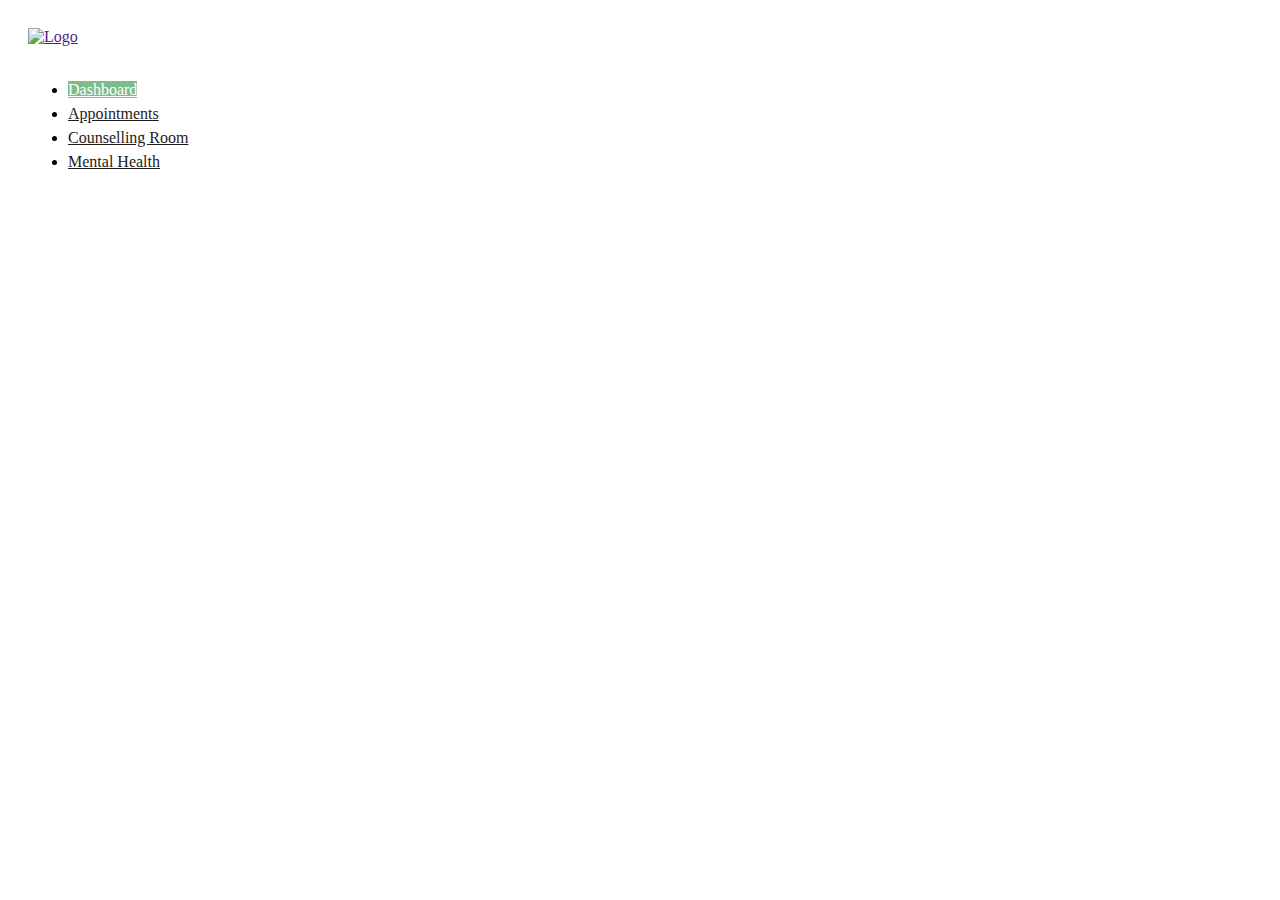
==== user-dashboard.html @ abdb295e "Initial commit" ====
<!DOCTYPE html>
<html lang="en">
<head>
    <meta charset="UTF-8">
    <meta name="viewport" content="width=device-width, initial-scale=1.0">
    <title>Dashboard - Psychological Counselling Online</title>
    <link href="https://cdn.jsdelivr.net/npm/bootstrap@5.3.2/dist/css/bootstrap.min.css" rel="stylesheet" integrity="sha384-T3c6CoIi6uLrA9TneNEoa7RxnatzjcDSCmG1MXxSR1GAsXEV/Dwwykc2MPK8M2HN" crossorigin="anonymous">
    <script src="https://cdn.jsdelivr.net/npm/bootstrap@5.3.2/dist/js/bootstrap.bundle.min.js" integrity="sha384-C6RzsynM9kWDrMNeT87bh95OGNyZPhcTNXj1NW7RuBCsyN/o0jlpcV8Qyq46cDfL" crossorigin="anonymous"></script>
    <script src="https://kit.fontawesome.com/dde239f57c.js" crossorigin="anonymous"></script>
    <link rel="stylesheet" href="assets/css/user-dashboard-styles.css">
</head>
<body>
    <div class="user-dashboard">
        <section class="dashboard-sidebar">
            <div class="sidebar d-flex flex-column flex-shrink-0 bg-light" style="width: 265px;">
                <div class="sidebar-header">
                    <a href="" class="d-flex align-items-center mb-3 mb-md-0 me-md-auto link-dark text-decoration-none">
                      <img src="assets/img/logo.svg" alt="Logo">
                    </a>
                </div>
                <ul class="nav nav-pills flex-column mb-auto">
                    <li class="mb-3">
                      <a href="#" class="px-4 nav-link active">
                          <i class="fa-solid fa-gauge"></i>
                          <span class="nav-title ms-2">Dashboard</span>
                      </a>
                    </li>
                    <li class="mb-3">
                        <a href="#" class="px-4 nav-link">
                            <i class="fa-solid fa-address-card"></i>
                            <span class="nav-title ms-2">Appointments</span>
                        </a>
                    </li>
                    <li class="mb-3">
                        <a href="#" class="px-4 nav-link">
                            <i class="fa fa-users" aria-hidden="true"></i>
                            <span class="nav-title ms-2">Counselling Room</span>
                        </a>
                    </li>
                    <li class="mb-3">
                        <a href="#" class="px-4 nav-link">
                            <i class="fa-solid fa-brain"></i>
                            <span class="nav-title ms-2">Mental Health</span>
                        </a>
                    </li>
                </ul>
              </div>
        </section>
    </div>
</body>
</html>
---- assets/css/user-dashboard-styles.css ----
.sidebar{
    padding: 20px;
}
.sidebar-header{
    margin-bottom: 32px;
}
.sidebar .nav-link{
    color: #1E1B1B;
}
.sidebar .nav-link:hover{
    color: #fff;
    background-color: #7EBC89;
}
.sidebar .nav-link.active{
    color: #fff;
    background-color: #7EBC89;
}
.sidebar .nav-link span.nav-title{
    font-weight: 500;
    line-height: 24px;
}
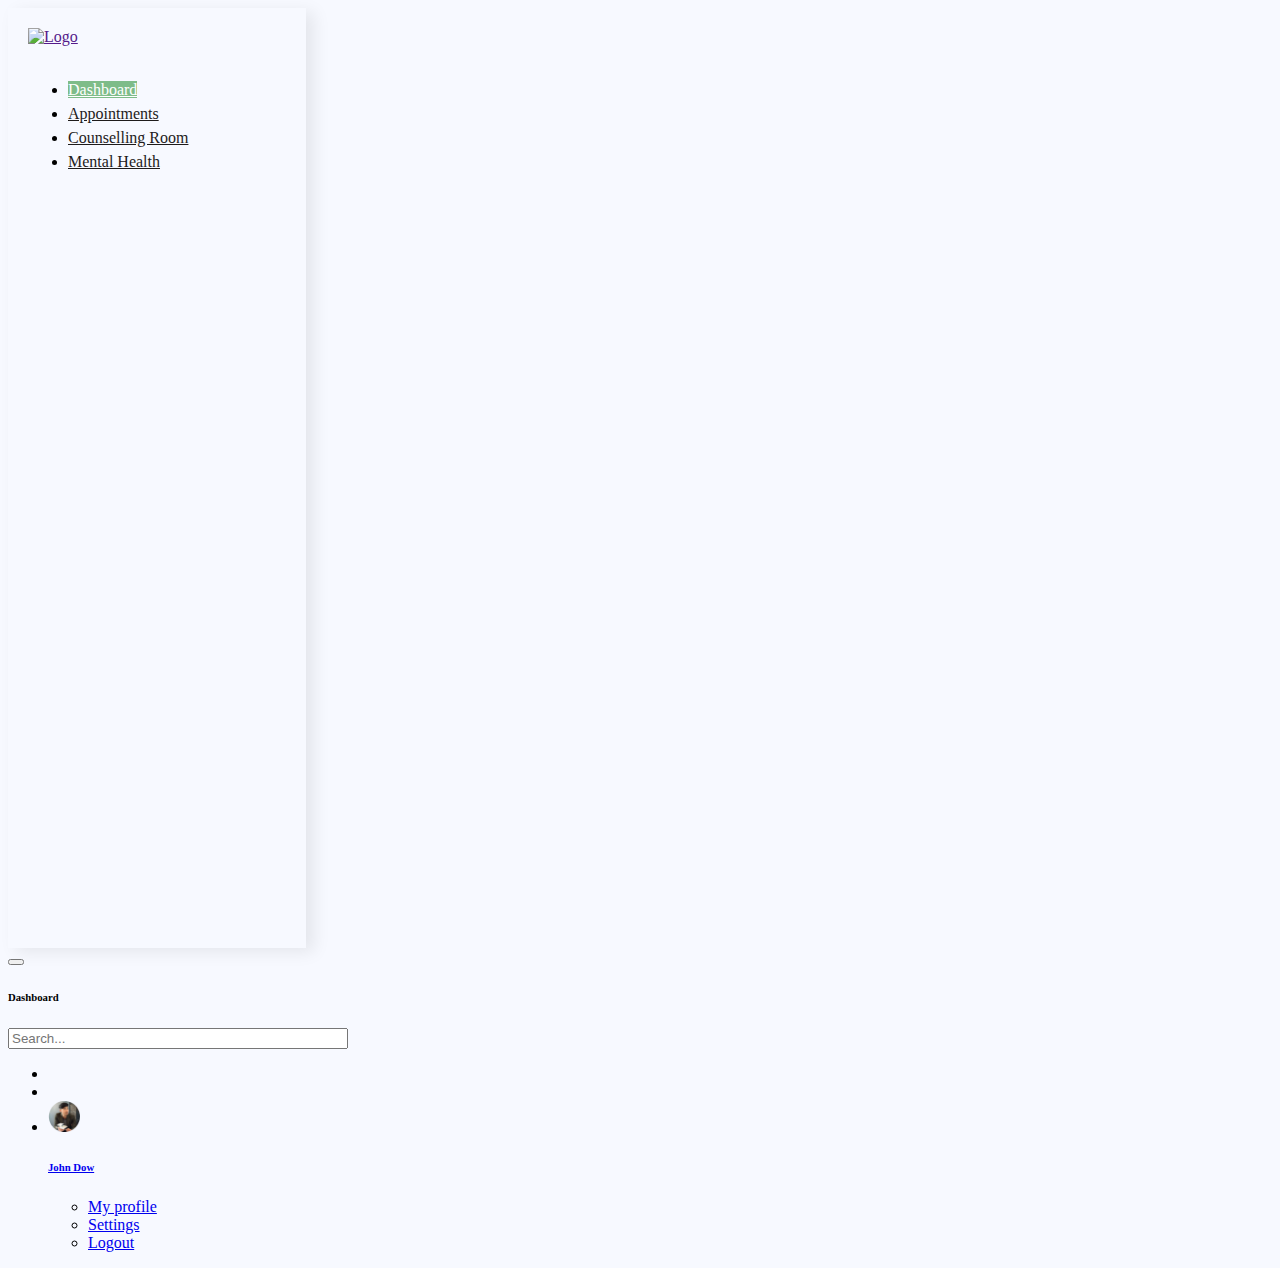
==== commit b154b33e: "Dashboard Header updated" ====
--- a/user-dashboard.html
+++ b/user-dashboard.html
@@ -10,9 +10,9 @@
     <link rel="stylesheet" href="assets/css/user-dashboard-styles.css">
 </head>
 <body>
-    <div class="user-dashboard">
-        <section class="dashboard-sidebar">
-            <div class="sidebar d-flex flex-column flex-shrink-0 bg-light" style="width: 265px;">
+    <div class="user-dashboard d-flex">
+        <section class="dashboard-sidebar" style="width: 298px;">
+            <div class="sidebar d-flex flex-column flex-shrink-0 bg-light">
                 <div class="sidebar-header">
                     <a href="" class="d-flex align-items-center mb-3 mb-md-0 me-md-auto link-dark text-decoration-none">
                       <img src="assets/img/logo.svg" alt="Logo">
@@ -46,6 +46,57 @@
                 </ul>
               </div>
         </section>
+        <section class="container-fluid g-0">
+            <nav id="main-navbar" class="navbar navbar-expand-lg navbar-light bg-white">
+                <!-- Container wrapper -->
+                <div class="container-fluid ">
+                  <!-- Toggle button -->
+                  <button class="navbar-toggler" type="button" data-mdb-toggle="collapse" data-mdb-target="#sidebarMenu" aria-controls="sidebarMenu" aria-expanded="false" aria-label="Toggle navigation">
+                    <i class="fas fa-bars" aria-hidden="true"></i>
+                  </button>
+            
+                  <!-- Brand -->
+                  <h6 class="mb-0 me-5">Dashboard</h6>
+                  <!-- Search form -->
+                  <form class="d-none d-md-flex input-group w-auto my-auto border rounded px-md-4">
+                    <span class="input-group-text border-0 search-icon p-0"><i class="fas fa-search" aria-hidden="true"></i></span>
+                    <input autocomplete="off" type="search" class="form-control rounded border-0" placeholder="Search..." style="min-width: 340px">
+                  </form>
+            
+                  <!-- Right links -->
+                  <ul class="navbar-nav ms-auto d-flex flex-row align-items-center">
+                    <!-- Notification dropdown -->
+                    
+                    <!-- Icon -->
+                    <li class="nav-item">
+                      <a class="nav-link me-3 me-lg-0" href="#">
+                        <i class="fa-solid fa-lg fa-envelope" aria-hidden="true"></i>
+                      </a>
+                    </li>
+                    <!-- Icon -->
+                    <li class="nav-item me-3 me-lg-0">
+                      <a class="nav-link" href="#">
+                        <i class="fa-solid fa-lg fa-bell"></i>
+                      </a>
+                    </li>
+            
+                    <!-- Avatar -->
+                    <li class="nav-item dropdown">
+                      <a class="nav-link dropdown-toggle hidden-arrow d-flex align-items-center" href="#" id="navbarDropdownMenuLink" role="button" data-mdb-toggle="dropdown" aria-expanded="false">
+                        <img src="/assets/img/avatar.png" class="rounded-circle" width="32" alt="" loading="lazy">
+                        <h6 class="usernaem m-0 px-2">John Dow</h6>
+                      </a>
+                      <ul class="dropdown-menu dropdown-menu-end" aria-labelledby="navbarDropdownMenuLink">
+                        <li><a class="dropdown-item" href="#">My profile</a></li>
+                        <li><a class="dropdown-item" href="#">Settings</a></li>
+                        <li><a class="dropdown-item" href="#">Logout</a></li>
+                      </ul>
+                    </li>
+                  </ul>
+                </div>
+                <!-- Container wrapper -->
+              </nav>
+        </section>
     </div>
 </body>
 </html>--- a/assets/css/user-dashboard-styles.css
+++ b/assets/css/user-dashboard-styles.css
@@ -1,4 +1,11 @@
+body{
+    background-color: #F7F9FF;
+}
+.dashboard-sidebar{
+    box-shadow: 8px 4px 16px 0px #00000014;
+}
 .sidebar{
+    height: 100vh;
     padding: 20px;
 }
 .sidebar-header{
@@ -18,4 +25,12 @@
 .sidebar .nav-link span.nav-title{
     font-weight: 500;
     line-height: 24px;
+}
+.search-icon{
+    color: #8C8C8C;
+    background-color: transparent;
+}
+.form-control
+{
+    box-shadow: none !important;
 }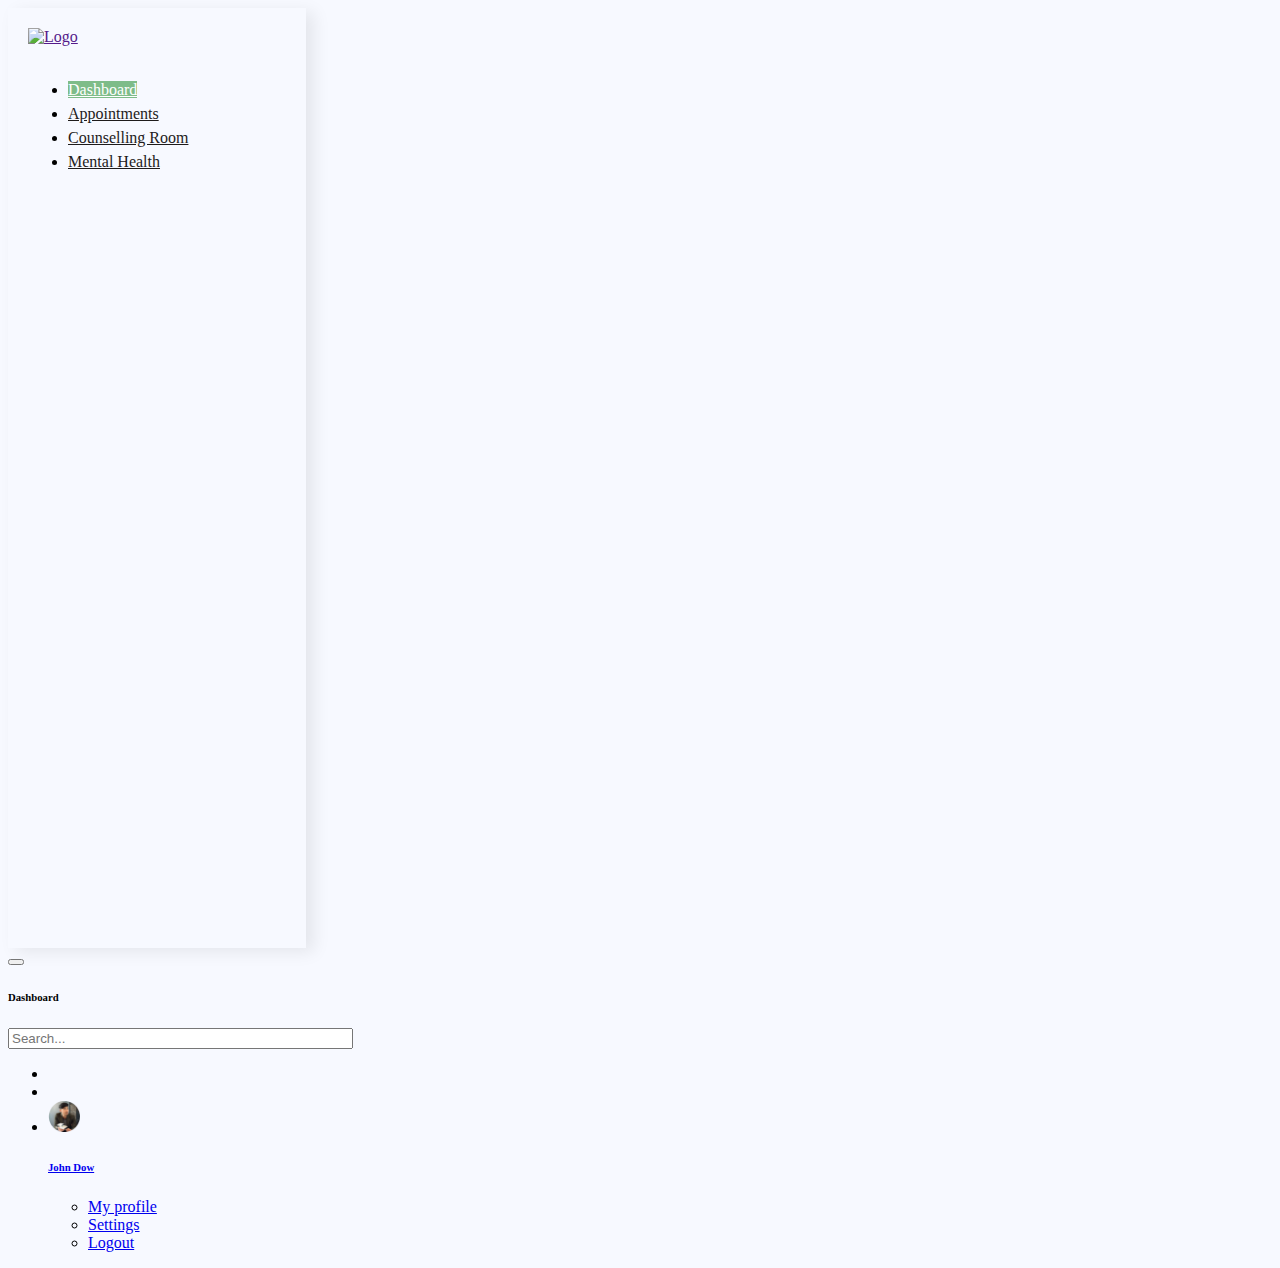
==== commit 1b266f01: "sidebar header modified" ====
--- a/user-dashboard.html
+++ b/user-dashboard.html
@@ -11,7 +11,7 @@
 </head>
 <body>
     <div class="user-dashboard d-flex">
-        <section class="dashboard-sidebar" style="width: 298px;">
+        <section class="dashboard-sidebar d-lg-block d-none" style="width: 298px;">
             <div class="sidebar d-flex flex-column flex-shrink-0 bg-light">
                 <div class="sidebar-header">
                     <a href="" class="d-flex align-items-center mb-3 mb-md-0 me-md-auto link-dark text-decoration-none">
@@ -49,18 +49,18 @@
         <section class="container-fluid g-0">
             <nav id="main-navbar" class="navbar navbar-expand-lg navbar-light bg-white">
                 <!-- Container wrapper -->
-                <div class="container-fluid ">
+                <div class="container-fluid justify-content-start">
                   <!-- Toggle button -->
                   <button class="navbar-toggler" type="button" data-mdb-toggle="collapse" data-mdb-target="#sidebarMenu" aria-controls="sidebarMenu" aria-expanded="false" aria-label="Toggle navigation">
                     <i class="fas fa-bars" aria-hidden="true"></i>
                   </button>
             
                   <!-- Brand -->
-                  <h6 class="mb-0 me-5">Dashboard</h6>
+                  <h6 class="mb-0 ms-2 me-2 me-md-5">Dashboard</h6>
                   <!-- Search form -->
-                  <form class="d-none d-md-flex input-group w-auto my-auto border rounded px-md-4">
+                  <form class="d-none d-md-flex w-auto my-auto border rounded px-lg-4 px-2">
                     <span class="input-group-text border-0 search-icon p-0"><i class="fas fa-search" aria-hidden="true"></i></span>
-                    <input autocomplete="off" type="search" class="form-control rounded border-0" placeholder="Search..." style="min-width: 340px">
+                    <input autocomplete="off" type="search" class="form-control rounded border-0 search-input-field" placeholder="Search...">
                   </form>
             
                   <!-- Right links -->
--- a/assets/css/user-dashboard-styles.css
+++ b/assets/css/user-dashboard-styles.css
@@ -33,4 +33,9 @@
 .form-control
 {
     box-shadow: none !important;
+}
+@media screen and (min-width:992px) {
+    .search-input-field{
+        width: 345px;
+    }
 }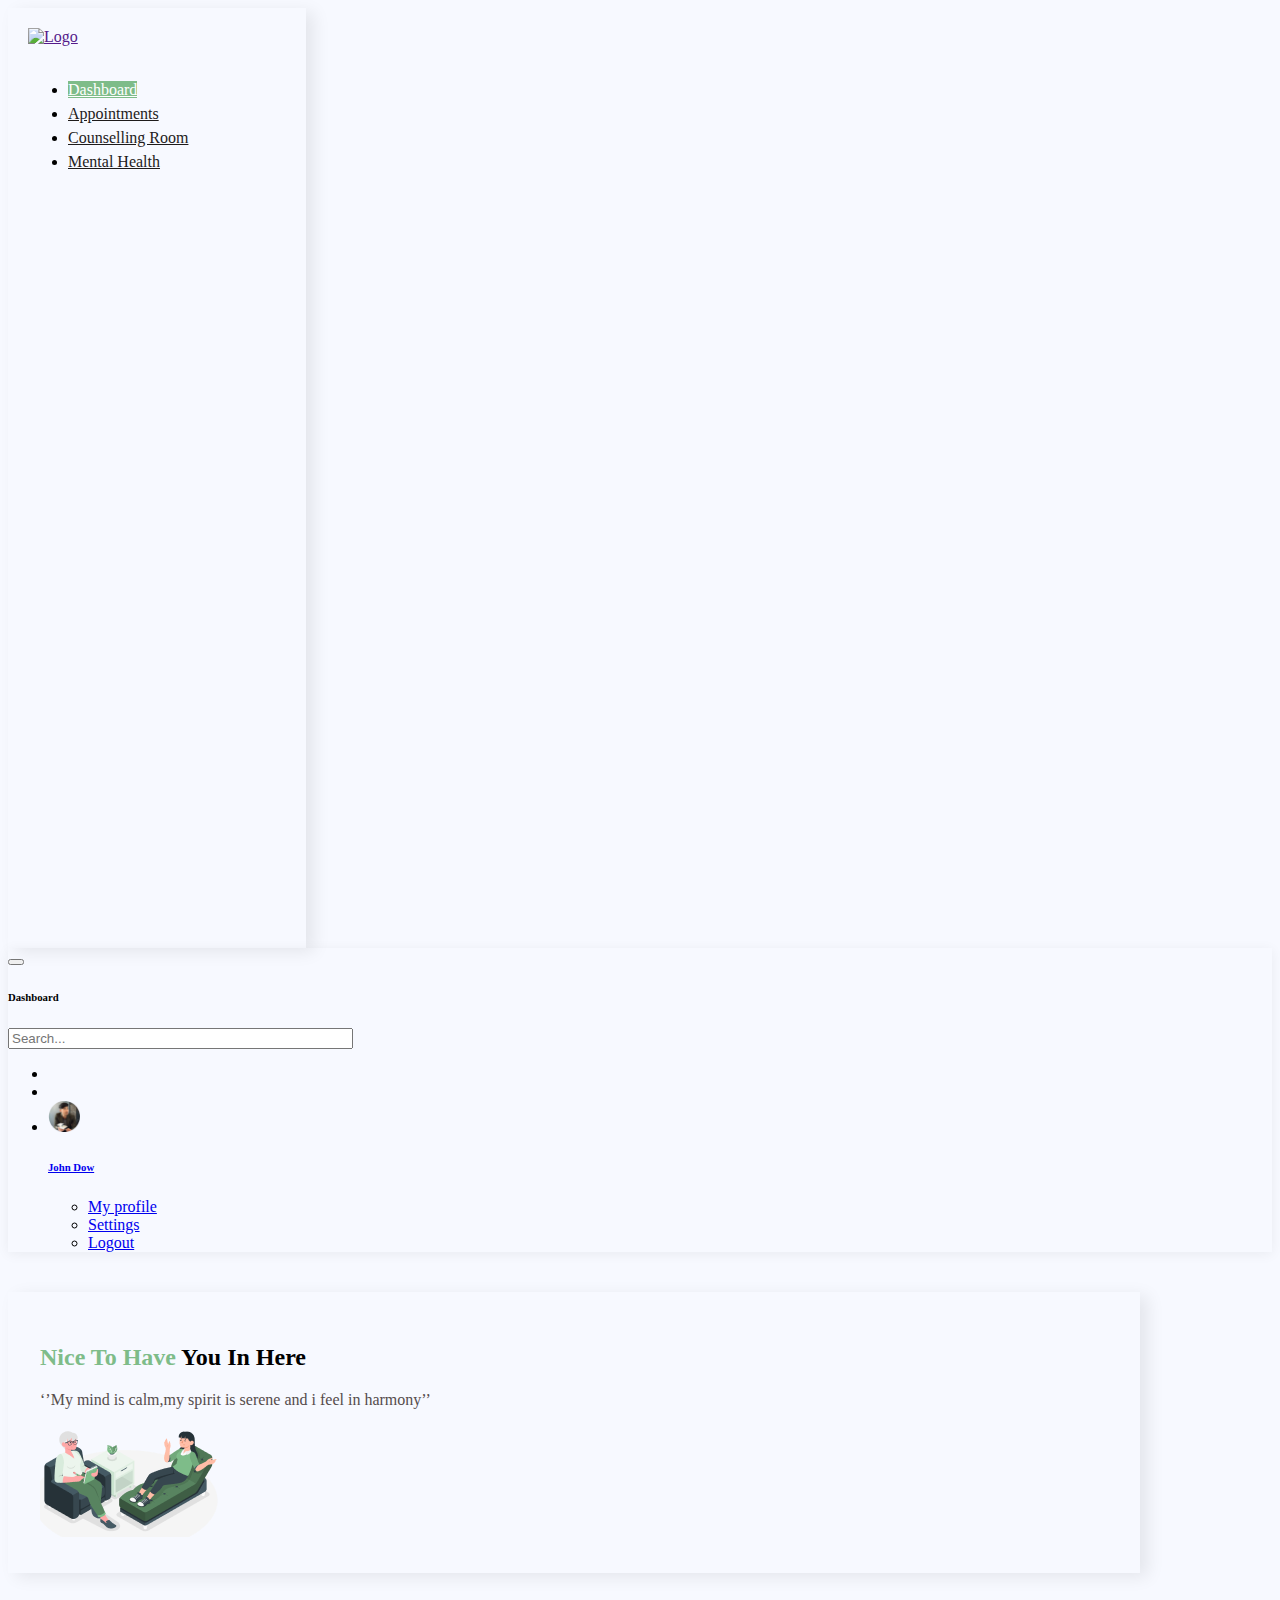
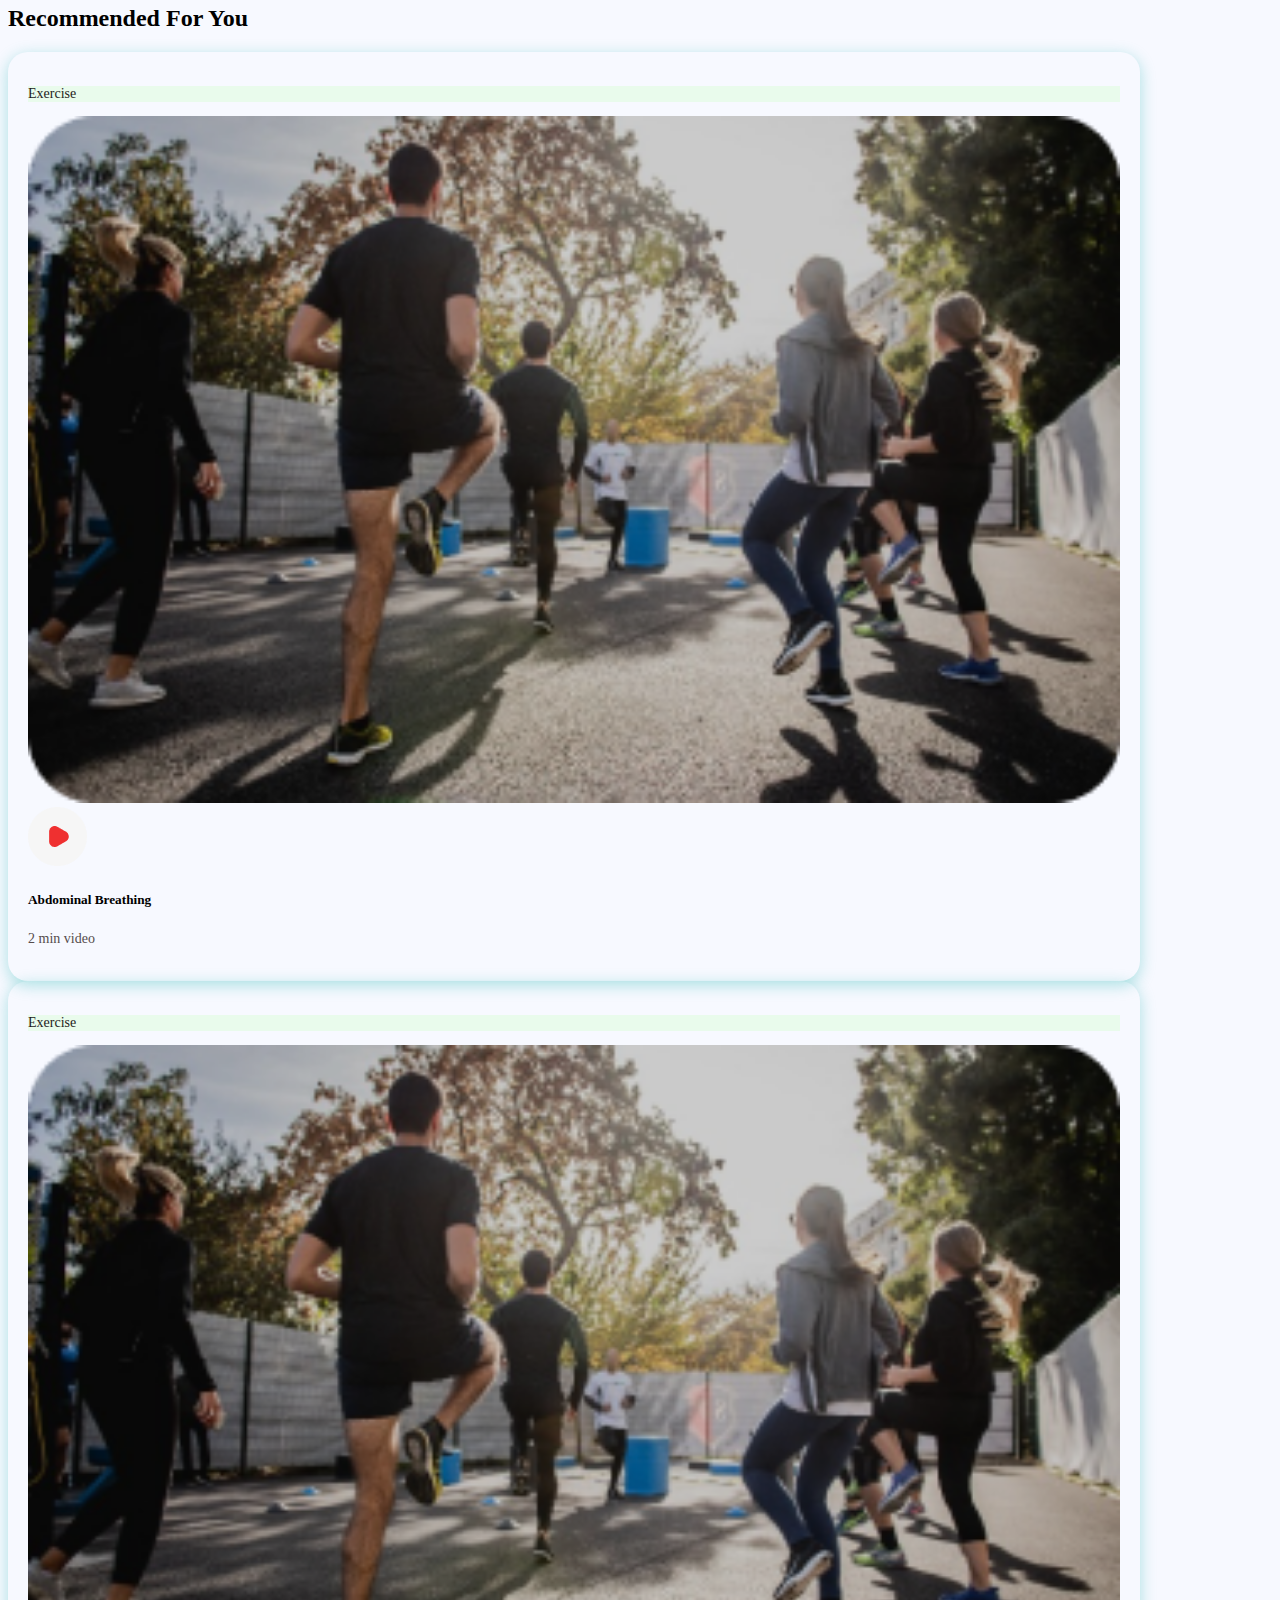
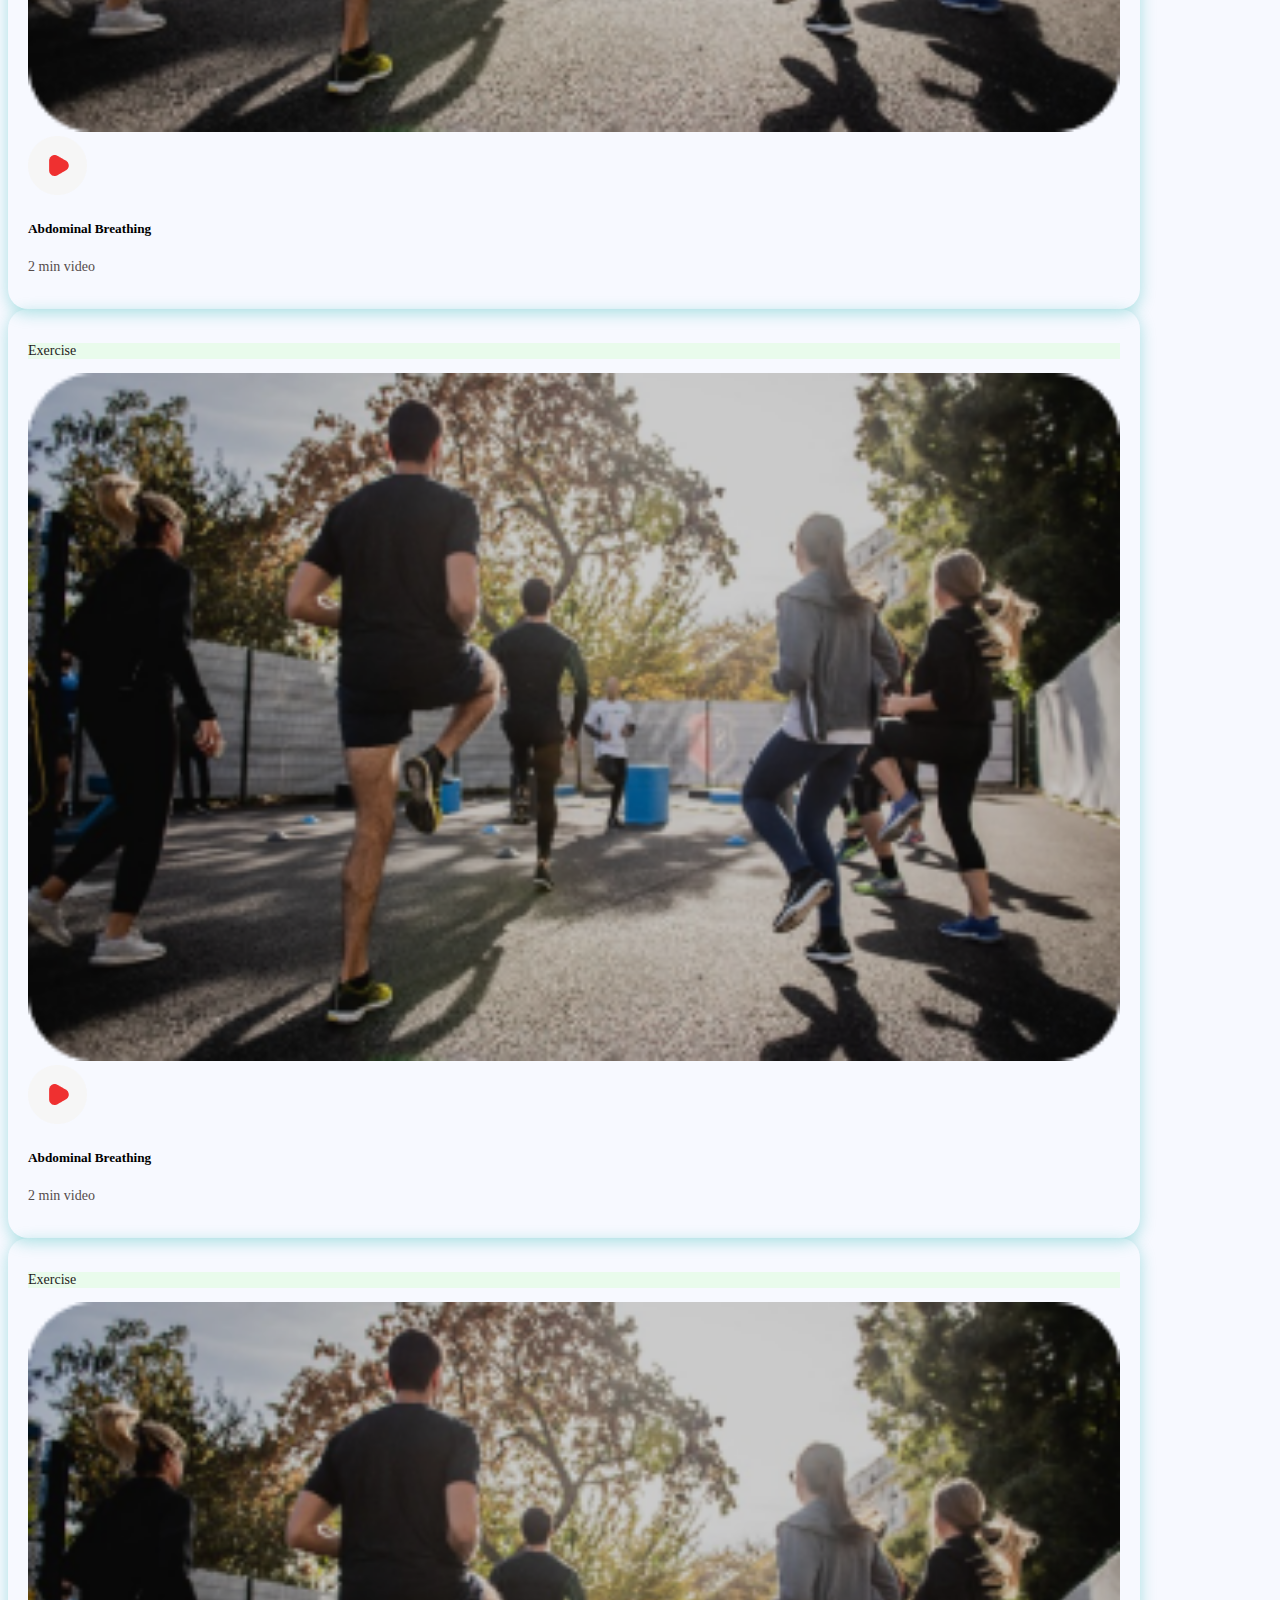
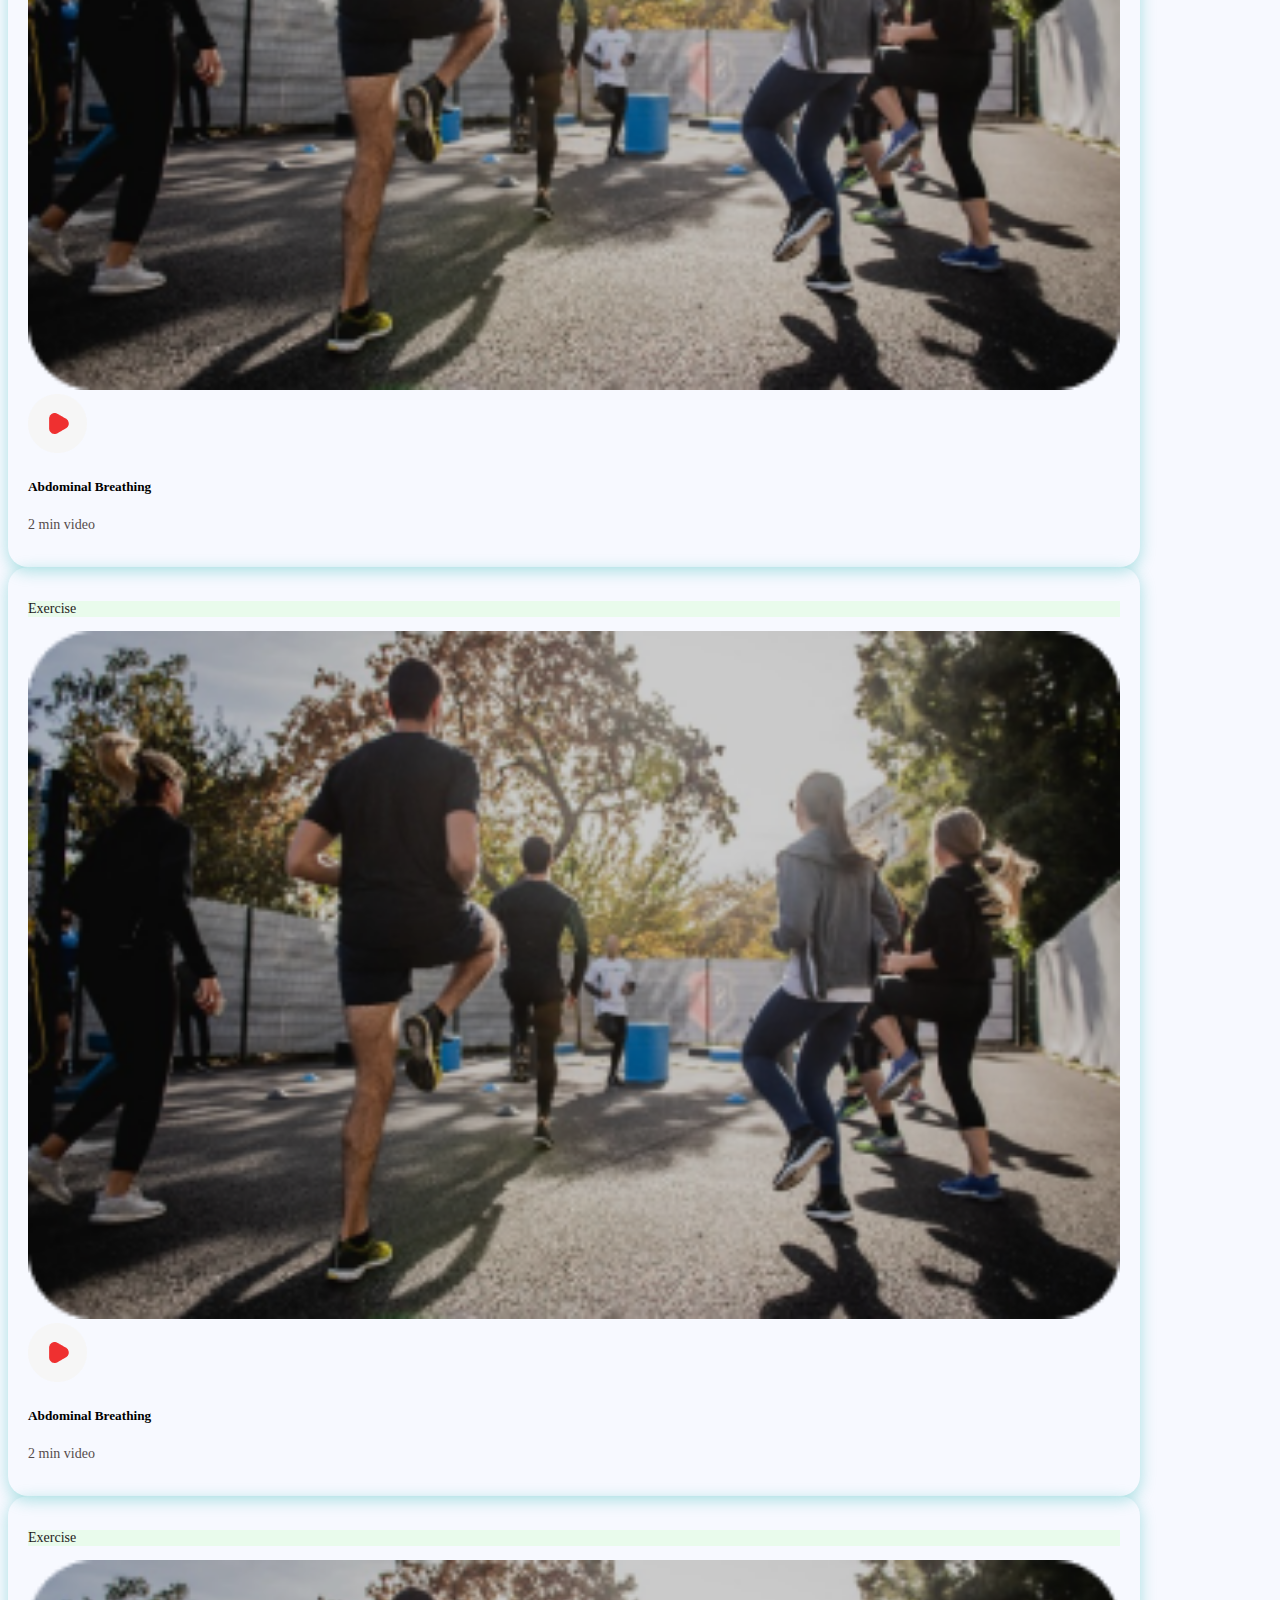
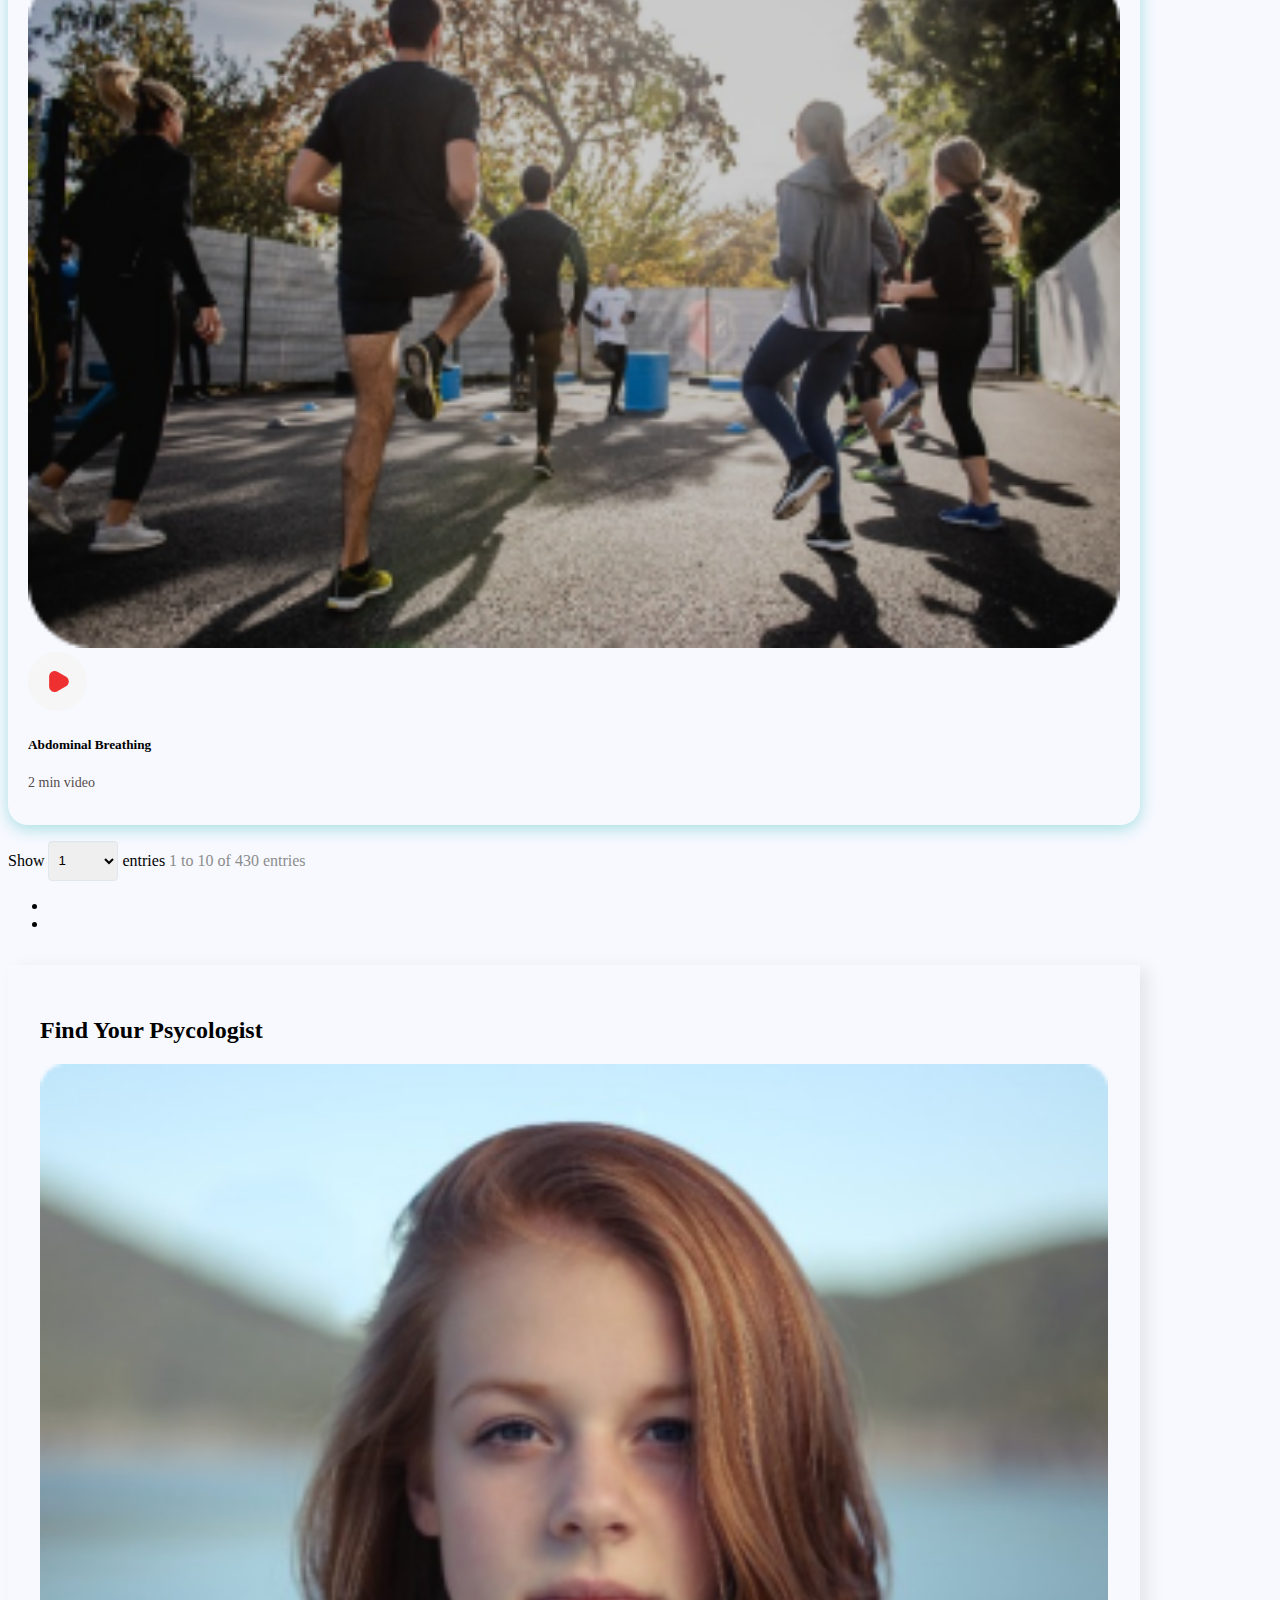
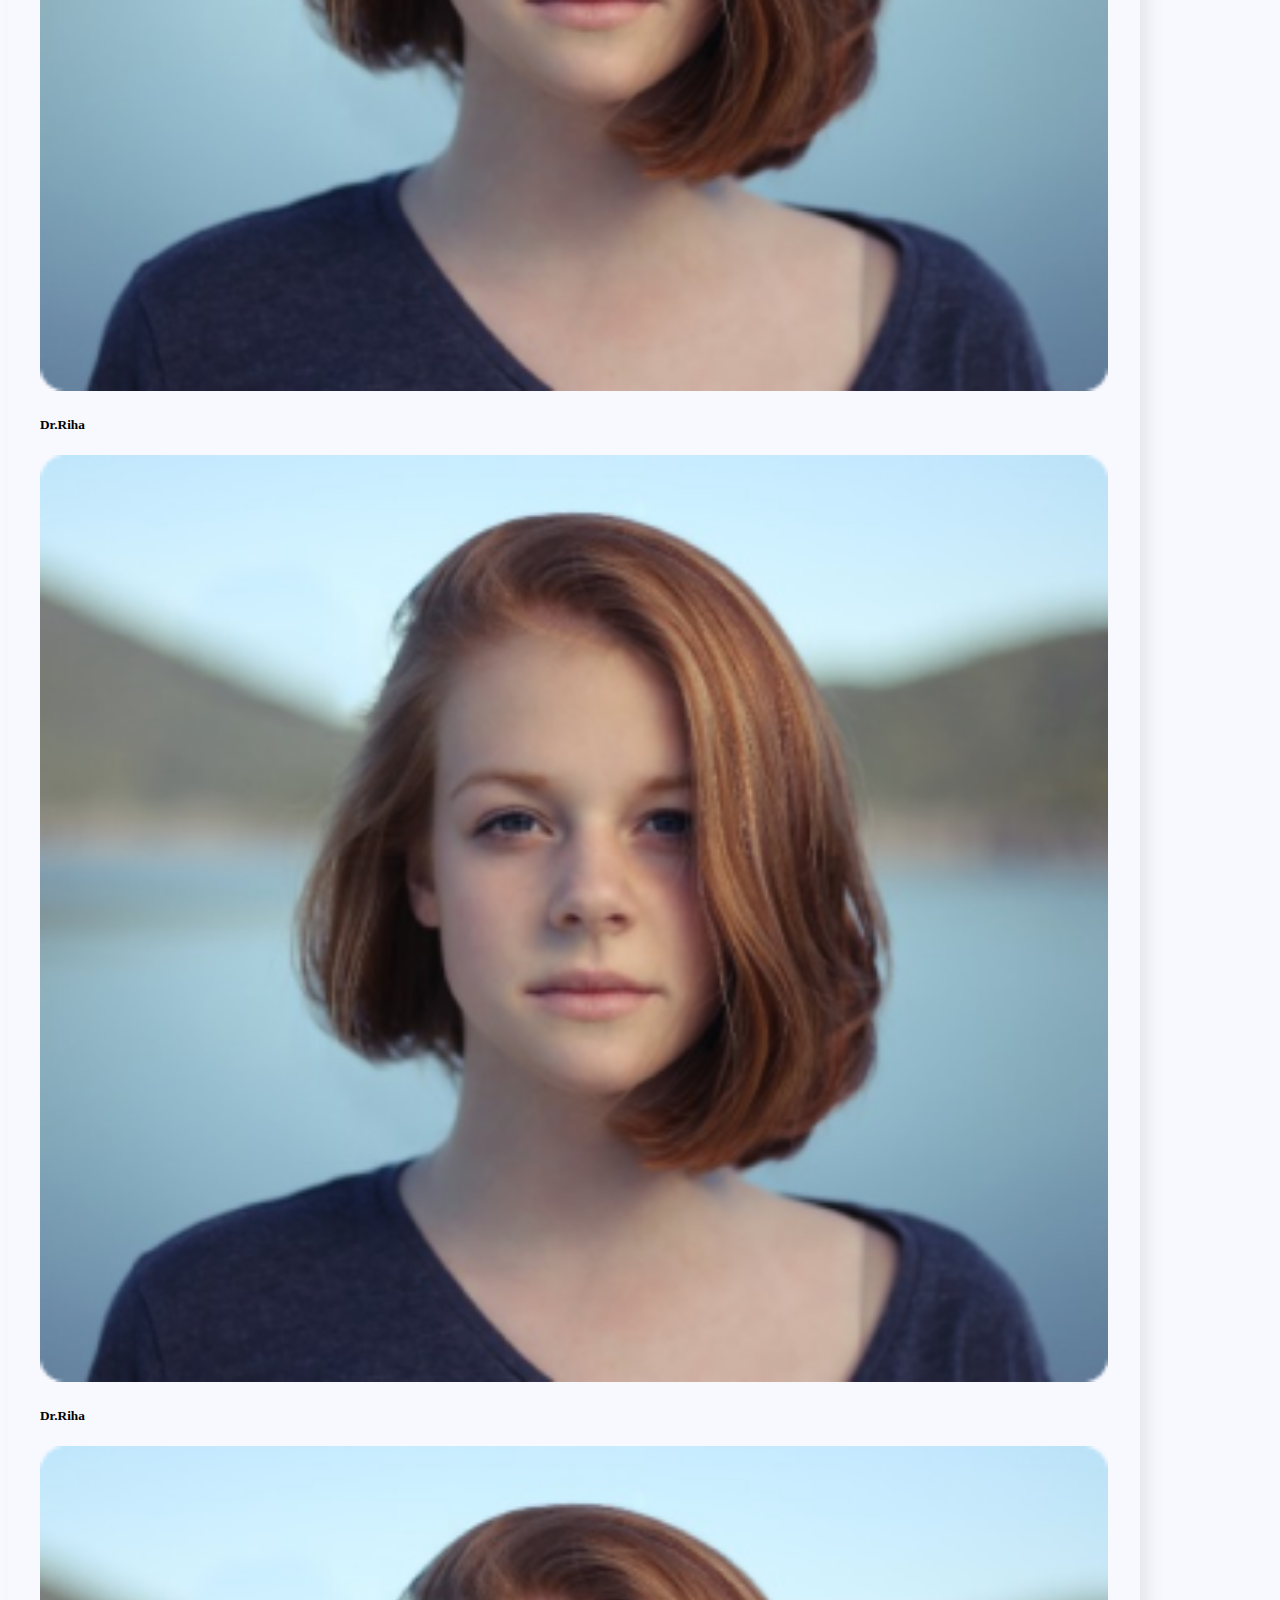
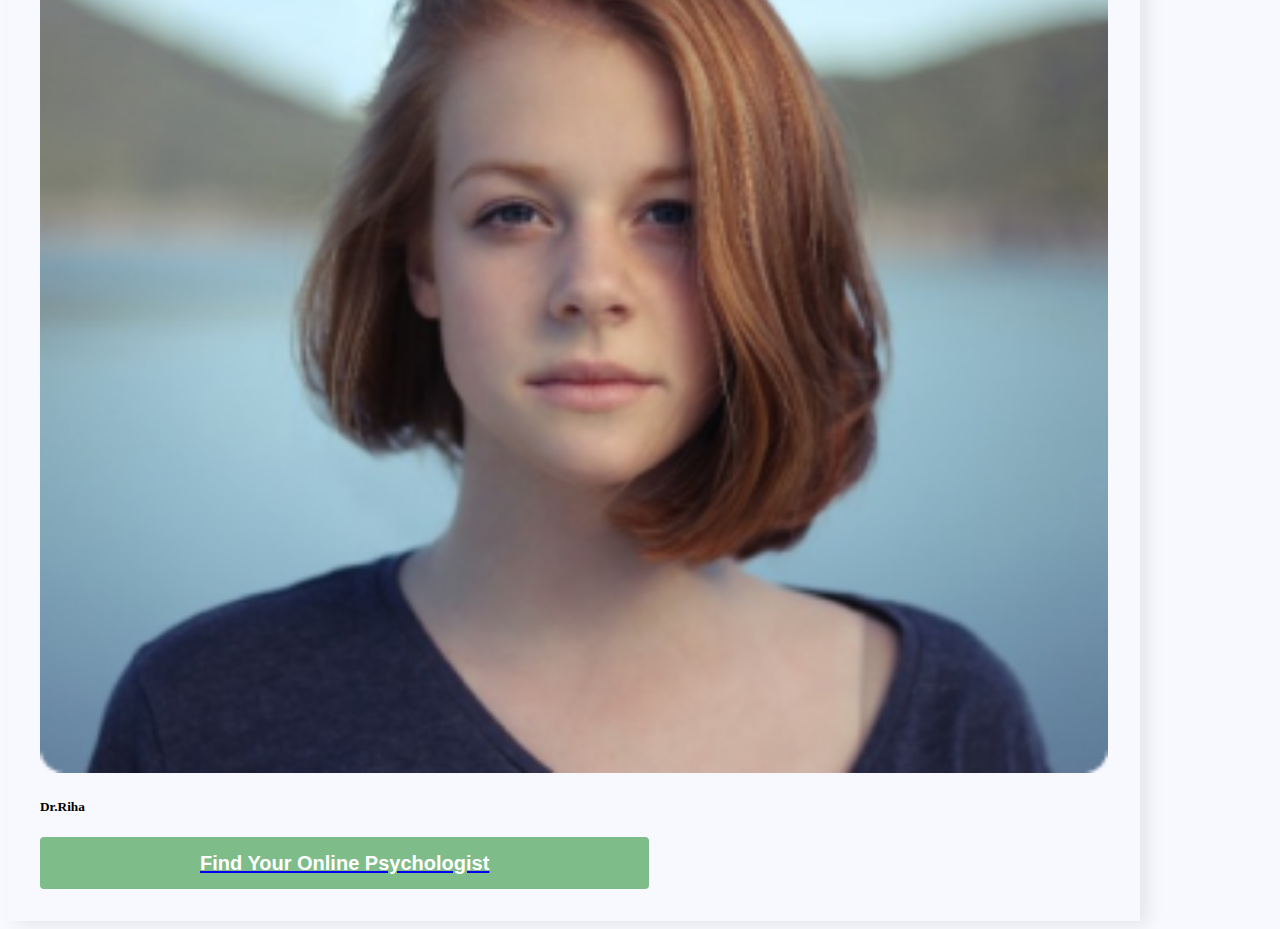
==== commit e6749538: "Dashboard features added" ====
--- a/user-dashboard.html
+++ b/user-dashboard.html
@@ -11,7 +11,8 @@
 </head>
 <body>
     <div class="user-dashboard d-flex">
-        <section class="dashboard-sidebar d-lg-block d-none" style="width: 298px;">
+        <!-- Sidebar -->
+        <section class="dashboard-sidebar __shadow d-lg-block d-none" style="width: 298px;">
             <div class="sidebar d-flex flex-column flex-shrink-0 bg-light">
                 <div class="sidebar-header">
                     <a href="" class="d-flex align-items-center mb-3 mb-md-0 me-md-auto link-dark text-decoration-none">
@@ -46,8 +47,10 @@
                 </ul>
               </div>
         </section>
+        <!-- Main -->
         <section class="container-fluid g-0">
-            <nav id="main-navbar" class="navbar navbar-expand-lg navbar-light bg-white">
+            <!-- Header -->
+            <nav id="main-navbar" class="navbar navbar-expand-lg navbar-light bg-white light-shadow">
                 <!-- Container wrapper -->
                 <div class="container-fluid justify-content-start">
                   <!-- Toggle button -->
@@ -56,7 +59,7 @@
                   </button>
             
                   <!-- Brand -->
-                  <h6 class="mb-0 ms-2 me-2 me-md-5">Dashboard</h6>
+                  <h6 class="mb-0 ms-2 me-2  me-md-3 me-lg-5">Dashboard</h6>
                   <!-- Search form -->
                   <form class="d-none d-md-flex w-auto my-auto border rounded px-lg-4 px-2">
                     <span class="input-group-text border-0 search-icon p-0"><i class="fas fa-search" aria-hidden="true"></i></span>
@@ -95,7 +98,169 @@
                   </ul>
                 </div>
                 <!-- Container wrapper -->
-              </nav>
+            </nav>
+            <!-- Header Close -->
+            <div class="page mx-auto px-lg-4 px-3">
+                <div class="top-banner dashboard-margin dashboard-padding d-flex gap-4 flex-column flex-sm-row justify-content-between align-items-center bg-white __shadow">
+                    <div class="heading-box">
+                        <h2 class="fw-bold"><span class="brand-color">Nice To Have</span> You In Here</h2>
+                        <p class="heading-description color-grey mt-2 mt-md-3  mb-0">‘’My mind is calm,my spirit is serene and i feel in harmony’’ </p>
+                    </div>
+                    <div class="banner-img">
+                        <img src="/assets/img/Psychologist-amico.png" alt="Psychologist Amico">
+                    </div>
+                </div>
+                <div id="RecommendedForYou" class=" dashboard-margin" >
+                    <div class="heading mb-4">
+                        <h2 class="fw-bold">Recommended For You</h2>
+                    </div>
+                    <div class="row gy-4">
+                        <div class="col-md-4 col-sm-6 ">
+                            <div class="our-videos brand-shadow">
+                                <div class="video-player position-relative">
+                                    <div class="video-category brand-bg-lightgreen position-absolute d-inline-block rounded-pill px-2 py-1">
+                                        <p class="category-name fw-bold m-0 color-dark">Exercise</p>
+                                    </div>
+                                    <img src="/assets/img/video-sessions.png" alt="" class="video-poster">
+                                    <div class="play-btn-icon position-absolute top-50 start-50 translate-middle">
+                                        <img src="/assets/img/play-btn.png" alt="">
+                                    </div>
+                                </div>
+                                <div class="video-details mt-3 d-flex justify-content-between align-items-center">
+                                    <h5 class="video-title fw-bold mb-0 me-2">Abdominal Breathing</h5>
+                                    <p class="video-time m-0 fw-bold color-grey">2 min video</p>
+                                </div>
+                            </div>
+                        </div>
+                        <div class="col-md-4 col-sm-6 ">
+                            <div class="our-videos brand-shadow">
+                                <div class="video-player position-relative">
+                                    <div class="video-category brand-bg-lightgreen position-absolute d-inline-block rounded-pill px-2 py-1">
+                                        <p class="category-name fw-bold m-0 color-dark">Exercise</p>
+                                    </div>
+                                    <img src="/assets/img/video-sessions.png" alt="" class="video-poster">
+                                    <div class="play-btn-icon position-absolute top-50 start-50 translate-middle">
+                                        <img src="/assets/img/play-btn.png" alt="">
+                                    </div>
+                                </div>
+                                <div class="video-details mt-3 d-flex justify-content-between align-items-center">
+                                    <h5 class="video-title fw-bold mb-0 me-2">Abdominal Breathing</h5>
+                                    <p class="video-time m-0 fw-bold color-grey">2 min video</p>
+                                </div>
+                            </div>
+                        </div>
+                        <div class="col-md-4 col-sm-6 ">
+                            <div class="our-videos brand-shadow">
+                                <div class="video-player position-relative">
+                                    <div class="video-category brand-bg-lightgreen position-absolute d-inline-block rounded-pill px-2 py-1">
+                                        <p class="category-name fw-bold m-0 color-dark">Exercise</p>
+                                    </div>
+                                    <img src="/assets/img/video-sessions.png" alt="" class="video-poster">
+                                    <div class="play-btn-icon position-absolute top-50 start-50 translate-middle">
+                                        <img src="/assets/img/play-btn.png" alt="">
+                                    </div>
+                                </div>
+                                <div class="video-details mt-3 d-flex justify-content-between align-items-center">
+                                    <h5 class="video-title fw-bold mb-0 me-2">Abdominal Breathing</h5>
+                                    <p class="video-time m-0 fw-bold color-grey">2 min video</p>
+                                </div>
+                            </div>
+                        </div>
+                        <div class="col-md-4 col-sm-6 ">
+                            <div class="our-videos brand-shadow">
+                                <div class="video-player position-relative">
+                                    <div class="video-category brand-bg-lightgreen position-absolute d-inline-block rounded-pill px-2 py-1">
+                                        <p class="category-name fw-bold m-0 color-dark">Exercise</p>
+                                    </div>
+                                    <img src="/assets/img/video-sessions.png" alt="" class="video-poster">
+                                    <div class="play-btn-icon position-absolute top-50 start-50 translate-middle">
+                                        <img src="/assets/img/play-btn.png" alt="">
+                                    </div>
+                                </div>
+                                <div class="video-details mt-3 d-flex justify-content-between align-items-center">
+                                    <h5 class="video-title fw-bold mb-0 me-2">Abdominal Breathing</h5>
+                                    <p class="video-time m-0 fw-bold color-grey">2 min video</p>
+                                </div>
+                            </div>
+                        </div>
+                        <div class="col-md-4 col-sm-6 ">
+                            <div class="our-videos brand-shadow">
+                                <div class="video-player position-relative">
+                                    <div class="video-category brand-bg-lightgreen position-absolute d-inline-block rounded-pill px-2 py-1">
+                                        <p class="category-name fw-bold m-0 color-dark">Exercise</p>
+                                    </div>
+                                    <img src="/assets/img/video-sessions.png" alt="" class="video-poster">
+                                    <div class="play-btn-icon position-absolute top-50 start-50 translate-middle">
+                                        <img src="/assets/img/play-btn.png" alt="">
+                                    </div>
+                                </div>
+                                <div class="video-details mt-3 d-flex justify-content-between align-items-center">
+                                    <h5 class="video-title fw-bold mb-0 me-2">Abdominal Breathing</h5>
+                                    <p class="video-time m-0 fw-bold color-grey">2 min video</p>
+                                </div>
+                            </div>
+                        </div>
+                        <div class="col-md-4 col-sm-6 ">
+                            <div class="our-videos brand-shadow">
+                                <div class="video-player position-relative">
+                                    <div class="video-category brand-bg-lightgreen position-absolute d-inline-block rounded-pill px-2 py-1">
+                                        <p class="category-name fw-bold m-0 color-dark">Exercise</p>
+                                    </div>
+                                    <img src="/assets/img/video-sessions.png" alt="" class="video-poster">
+                                    <div class="play-btn-icon position-absolute top-50 start-50 translate-middle">
+                                        <img src="/assets/img/play-btn.png" alt="">
+                                    </div>
+                                </div>
+                                <div class="video-details mt-3 d-flex justify-content-between align-items-center">
+                                    <h5 class="video-title fw-bold mb-0 me-2">Abdominal Breathing</h5>
+                                    <p class="video-time m-0 fw-bold color-grey">2 min video</p>
+                                </div>
+                            </div>
+                        </div>
+                    </div>
+                    <div class="pagination mt-4">
+                        <div class="showing-items-wrapper">
+                            <p m-0>Show 
+                                <span class="total-pages">
+                                    <select name="pagi">
+                                        <option value="1">1</option>
+                                        <option value="2">2</option>
+                                        <option value="3">3</option>
+                                    </select>
+                                </span> 
+                                entries <span class="color-gray-2 ms-3">1 to 10 of 430 entries</span></p>
+                        </div>
+                        <div class="pagination-numbers bg-white p-2">
+                            <ul class="pagination-items">
+                                <li class="prev"></li>
+                                <li class="next"></li>
+                            </ul>
+                        </div>
+                    </div>
+                </div>
+                <div id="FindYourPsycologist" class="dashboard-padding dashboard-margin bg-white __shadow" >
+                    <div class="heading mb-4">
+                        <h2 class="fw-bold">Find Your Psycologist</h2>
+                    </div>
+                    <div class="row gy-2">
+                        <div class="col-md-4 col-sm-6 text-center text-sm-start">
+                            <img src="/assets/img/dr-riha.png" alt="" class="dr-img rounded">
+                            <h5 class="dr-name mt-2 mt-md-3">Dr.Riha</h5>
+                        </div>
+                        <div class="col-md-4 col-sm-6 text-center text-sm-start">
+                            <img src="/assets/img/dr-riha.png" alt="" class="dr-img rounded">
+                            <h5 class="dr-name mt-2 mt-md-3">Dr.Riha</h5>
+                        </div>
+                        <div class="col-md-4 col-sm-6 text-center text-sm-start">
+                            <img src="/assets/img/dr-riha.png" alt="" class="dr-img rounded">
+                            <h5 class="dr-name mt-2 mt-md-3">Dr.Riha</h5>
+                        </div>
+                    </div>
+                    <div class="find-btn text-center mt-4">
+                        <button class="mt-md-2 btn-style-2"><a href="#" class="text-decoration-none"><h2>Find Your Online Psychologist</h2></a></button>
+                    </div>
+                </div>
+            </div>
         </section>
     </div>
 </body>
--- a/assets/css/user-dashboard-styles.css
+++ b/assets/css/user-dashboard-styles.css
@@ -1,8 +1,57 @@
 body{
     background-color: #F7F9FF;
 }
-.dashboard-sidebar{
+.page{
+    max-width: 1132px;
+}
+.brand-color{
+    color: #7EBC89;
+}
+.brand-bg-lightgreen{
+    background-color: #E9FBEC;
+}
+.color-dark{
+    color: #1E1B1B;
+}
+.color-grey{
+    color: #554C4C;
+}
+.color-gray-2{
+    color: #8C8C8C;
+}
+.__shadow{
     box-shadow: 8px 4px 16px 0px #00000014;
+}
+.light-shadow{
+    box-shadow: 0px 2px 12px 0px #0000000F;
+}
+.brand-shadow{
+    box-shadow: 0px 4px 16px 0px #03AAA452;
+}
+div.our-videos{
+    position: relative;
+    border-radius: 20px;
+    padding: 20px;
+}
+div.our-videos .video-time{
+    font-size: 14px;
+}
+div.our-videos .play-btn-icon{
+    cursor: pointer;
+}
+div.our-videos .video-category{
+    left: 12px;
+    top: 12px;
+}
+div.our-videos .category-name{
+    font-size: 14px;
+}
+div.pagination select{
+    width: 70px;
+    height: 40px;
+    padding: 5px;
+    border-radius: 4px;
+    border-color: #E0E7ED;
 }
 .sidebar{
     height: 100vh;
@@ -34,8 +83,68 @@
 {
     box-shadow: none !important;
 }
+img.video-poster{
+    width: 100%;
+    border-radius: 20px;
+}
+img.dr-img{
+    width: 100%;
+}
+.btn-style-2{
+    background-color: #7EBC89;
+    border-radius: 4px;
+    padding: 16px 160px;
+    border: none;
+}
+.btn-style-2 a h2{
+    color: #fff;
+    font-size: 20px;
+    font-weight: 700;
+    margin: 0;
+    line-height: 20px;
+}
 @media screen and (min-width:992px) {
     .search-input-field{
         width: 345px;
     }
+    .dashboard-margin {
+        margin-top: 32px;
+    }
+    .dashboard-padding{
+        padding: 32px;
+    }
+    .top-banner {
+        margin-top: 40px;
+    }
+}
+@media screen and (max-width:992px) {
+    .dashboard-margin{
+        margin-top: 25px;
+    }
+    .dashboard-padding{
+        padding: 25px;
+    }
+    .btn-style-2{
+        padding: 16px 100px;
+    }
+}
+@media screen and (max-width:768px) {
+    .dashboard-margin{
+        margin-top: 20px;   
+    }
+    .dashboard-padding{
+        padding: 18px;
+    }
+    .btn-style-2 a h2{
+        font-size: 17px;
+        line-height: 14px;
+    }
+    .btn-style-2{
+        padding: 16px 30px;
+    }
+}
+@media only screen and (max-width:400px) {
+    .btn-style-2 a h2{
+        line-height: 18px;
+    }
 }